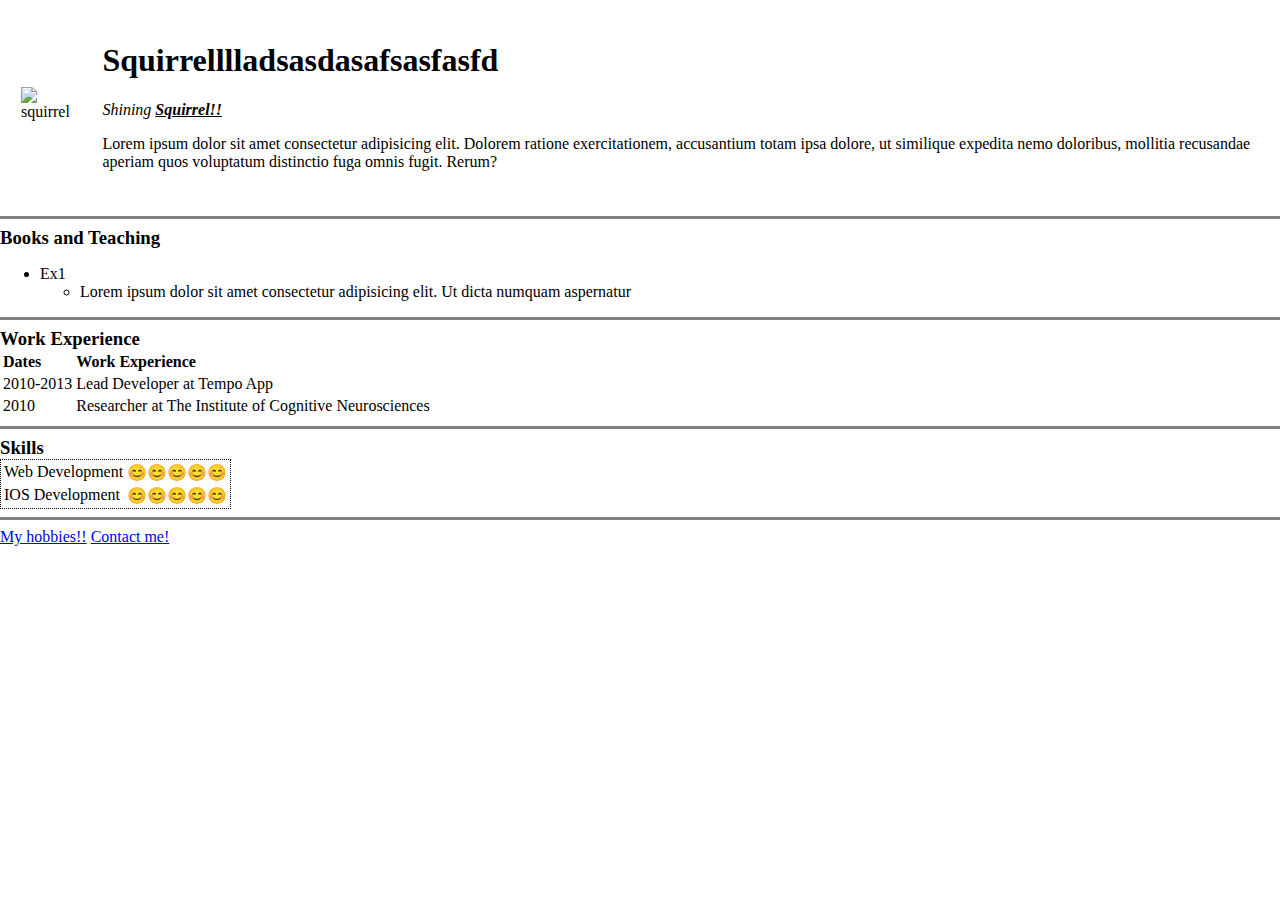
==== index.html @ 40bb8739 "new file" ====
<!DOCTYPE html>
<html lang="en">

<head>
  <meta charset="UTF-8" />
  <meta http-equiv="X-UA-Compatible" content="IE=edge" />
  <meta name="viewport" content="width=device-width, initial-scale=1.0" />
  <title>Star's Personal Site</title>
  <style>
    h3 {
      margin: 0;
    }
  </style>
</head>

<body style="margin: 0">
  <table cellspacing="20">
    <tr>
      <td>
        <img src="https://live.staticflickr.com/4365/37082384235_a643fba80d_b.jpg" alt="squirrel"
          style="width: 300px" />
      </td>
      <td>
        <h1>Squirrelllladsasdasafsasfasfd</h1>

        <em>
          Shining
          <strong>
            <a href="https://google.com" style="text-decoration: underline; color: black" target="_blank">Squirrel!!</a>
          </strong>
        </em>

        <p>
          Lorem ipsum dolor sit amet consectetur adipisicing elit. Dolorem ratione exercitationem, accusantium totam
          ipsa dolore, ut similique
          expedita nemo doloribus, mollitia recusandae aperiam quos voluptatum distinctio fuga omnis fugit. Rerum?
        </p>
      </td>
    </tr>
  </table>

  <hr size="3" noshade="" />

  <h3>Books and Teaching</h3>

  <ul>
    <li>
      Ex1
      <ul>
        <li>Lorem ipsum dolor sit amet consectetur adipisicing elit. Ut dicta numquam aspernatur</li>
      </ul>
    </li>
  </ul>

  <hr size="3" noshade="" />

  <h3>Work Experience</h3>

  <table>
    <thead>
      <tr>
        <th scope="row" style="text-align: left">Dates</th>
        <th scope="row" style="text-align: left">Work Experience</th>
      </tr>
    </thead>
    <tbody>
      <tr>
        <td>2010-2013</td>
        <td>Lead Developer at Tempo App</td>
      </tr>
      <tr>
        <td>2010</td>
        <td>Researcher at The Institute of Cognitive Neurosciences</td>
      </tr>
    </tbody>
  </table>

  <hr size="3" noshade="" />

  <h3>Skills</h3>
  <table style="border: 1px dotted black">
    <tr>
      <td>Web Development</td>
      <td>😊😊😊😊😊</td>
    </tr>
    <tr>
      <td>IOS Development</td>
      <td>😊😊😊😊😊</td>
    </tr>
  </table>

  <hr noshade="" size="3" />
  <a href="hobbies.html" target="_blank">My hobbies!!</a>

  <a href="contact.html" target="_blank">Contact me!</a>
</body>

</html>
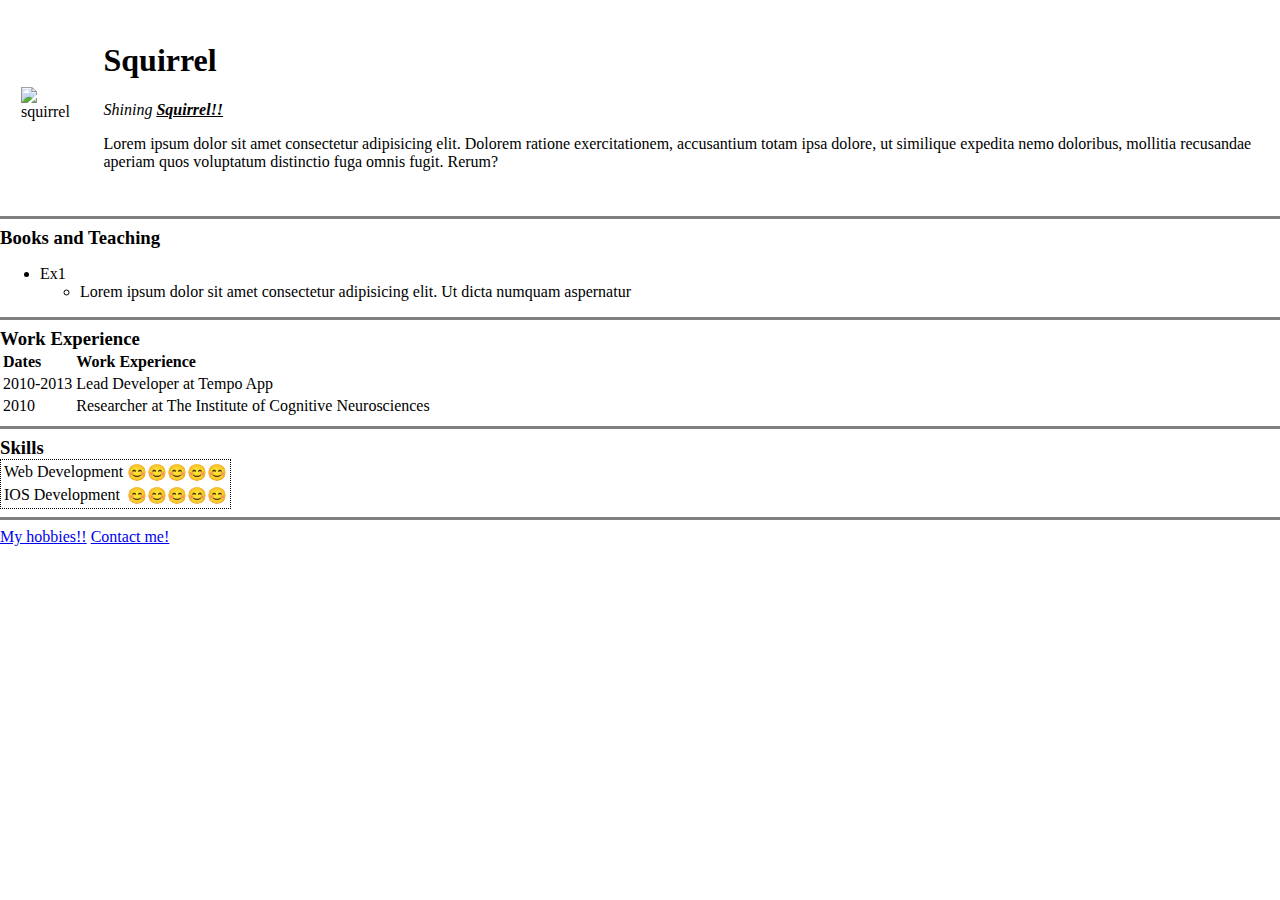
==== commit 1234499c: ""new file"" ====
--- a/index.html
+++ b/index.html
@@ -21,7 +21,7 @@
           style="width: 300px" />
       </td>
       <td>
-        <h1>Squirrelllladsasdasafsasfasfd</h1>
+        <h1>Squirrel</h1>
 
         <em>
           Shining
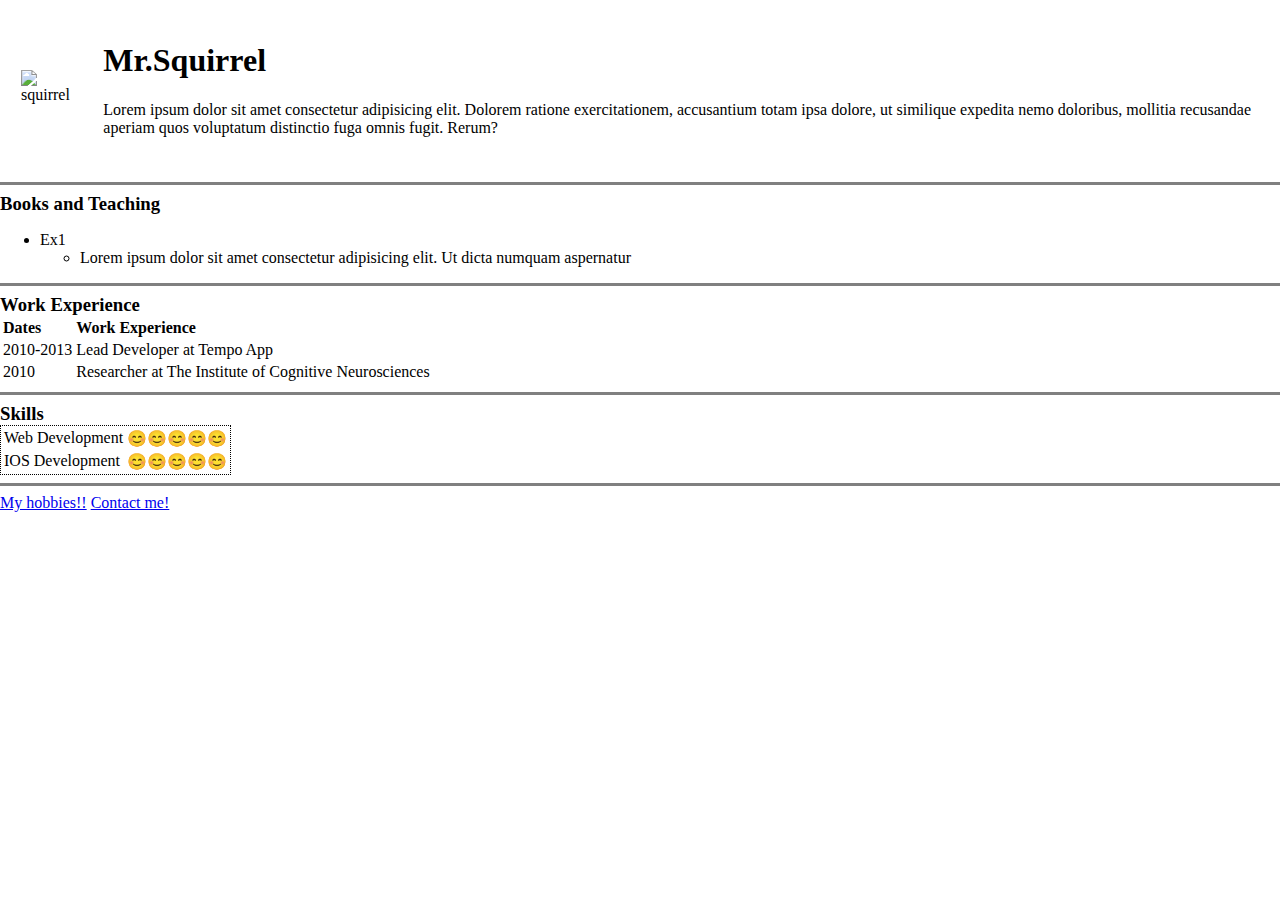
==== commit bd781bdf: ""new file"" ====
--- a/index.html
+++ b/index.html
@@ -21,14 +21,9 @@
           style="width: 300px" />
       </td>
       <td>
-        <h1>Squirrel</h1>
-
-        <em>
-          Shining
-          <strong>
-            <a href="https://google.com" style="text-decoration: underline; color: black" target="_blank">Squirrel!!</a>
-          </strong>
-        </em>
+        <h1>
+          <strong>Mr.Squirrel</strong>
+        </h1>
 
         <p>
           Lorem ipsum dolor sit amet consectetur adipisicing elit. Dolorem ratione exercitationem, accusantium totam
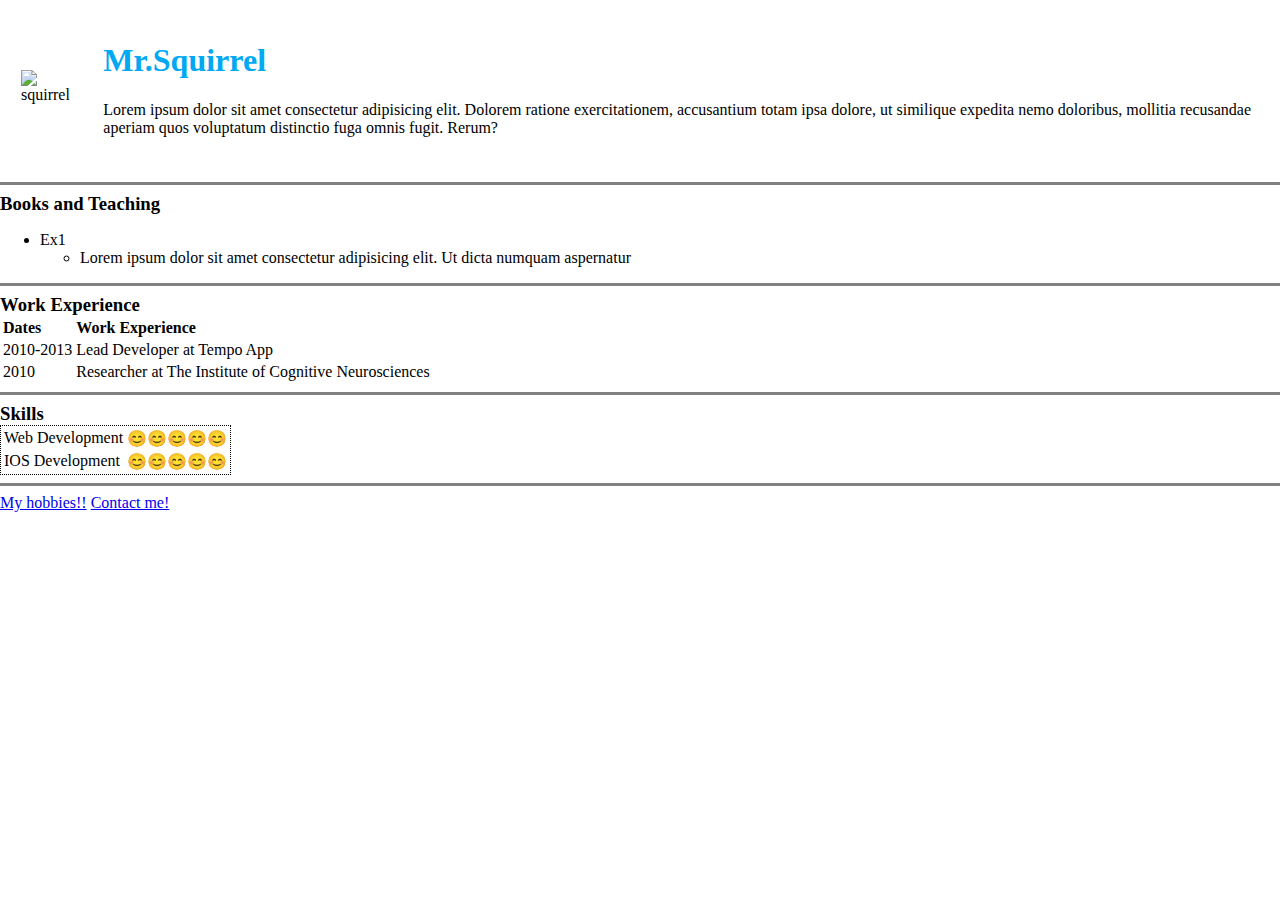
==== commit a16c88dd: ""This is Test!"" ====
--- a/index.html
+++ b/index.html
@@ -22,7 +22,7 @@
       </td>
       <td>
         <h1>
-          <strong>Mr.Squirrel</strong>
+          <strong style="color:#01a9f4">Mr.Squirrel</strong>
         </h1>
 
         <p>
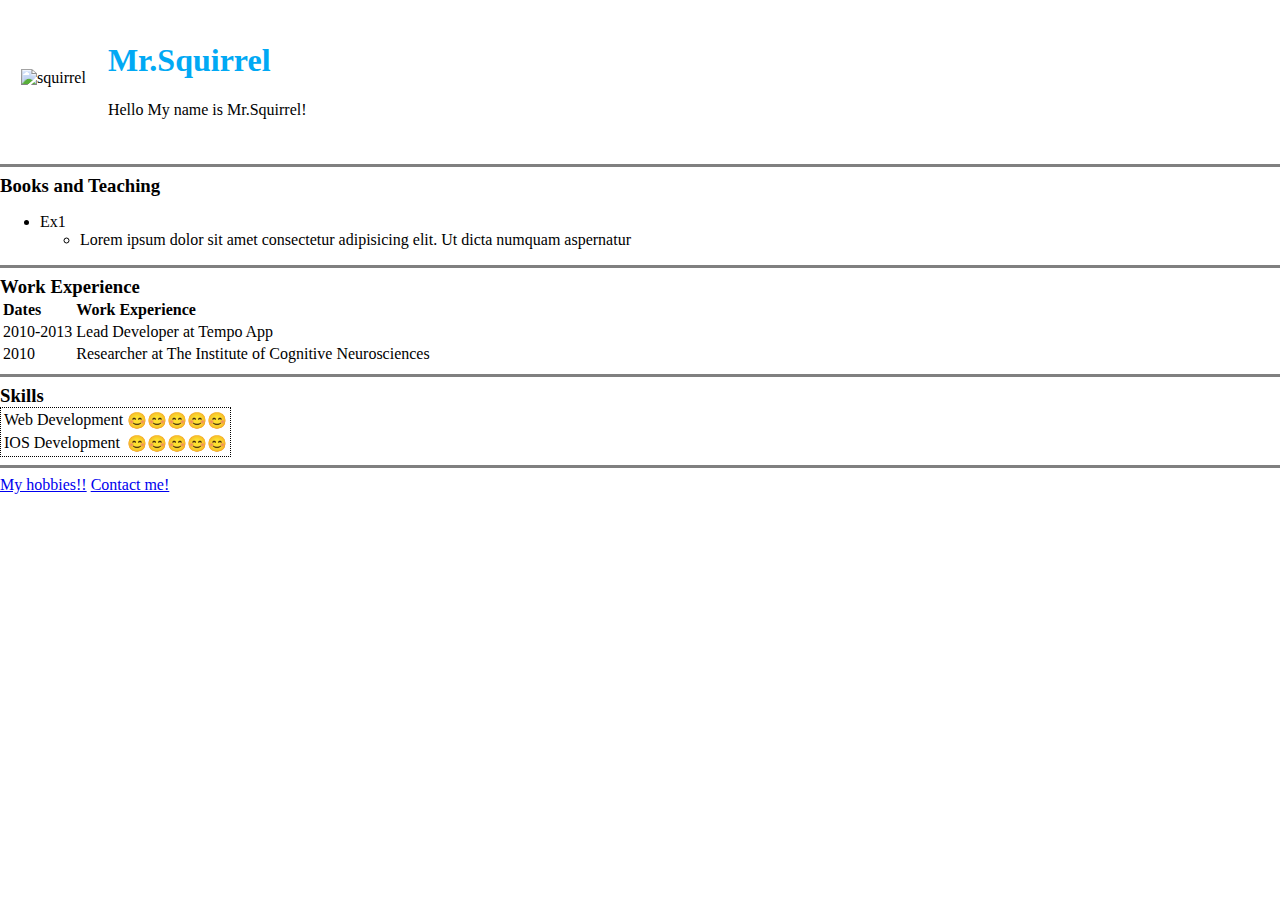
==== commit 813d5d1f: ""new file"" ====
--- a/index.html
+++ b/index.html
@@ -26,9 +26,7 @@
         </h1>
 
         <p>
-          Lorem ipsum dolor sit amet consectetur adipisicing elit. Dolorem ratione exercitationem, accusantium totam
-          ipsa dolore, ut similique
-          expedita nemo doloribus, mollitia recusandae aperiam quos voluptatum distinctio fuga omnis fugit. Rerum?
+          Hello My name is Mr.Squirrel!
         </p>
       </td>
     </tr>
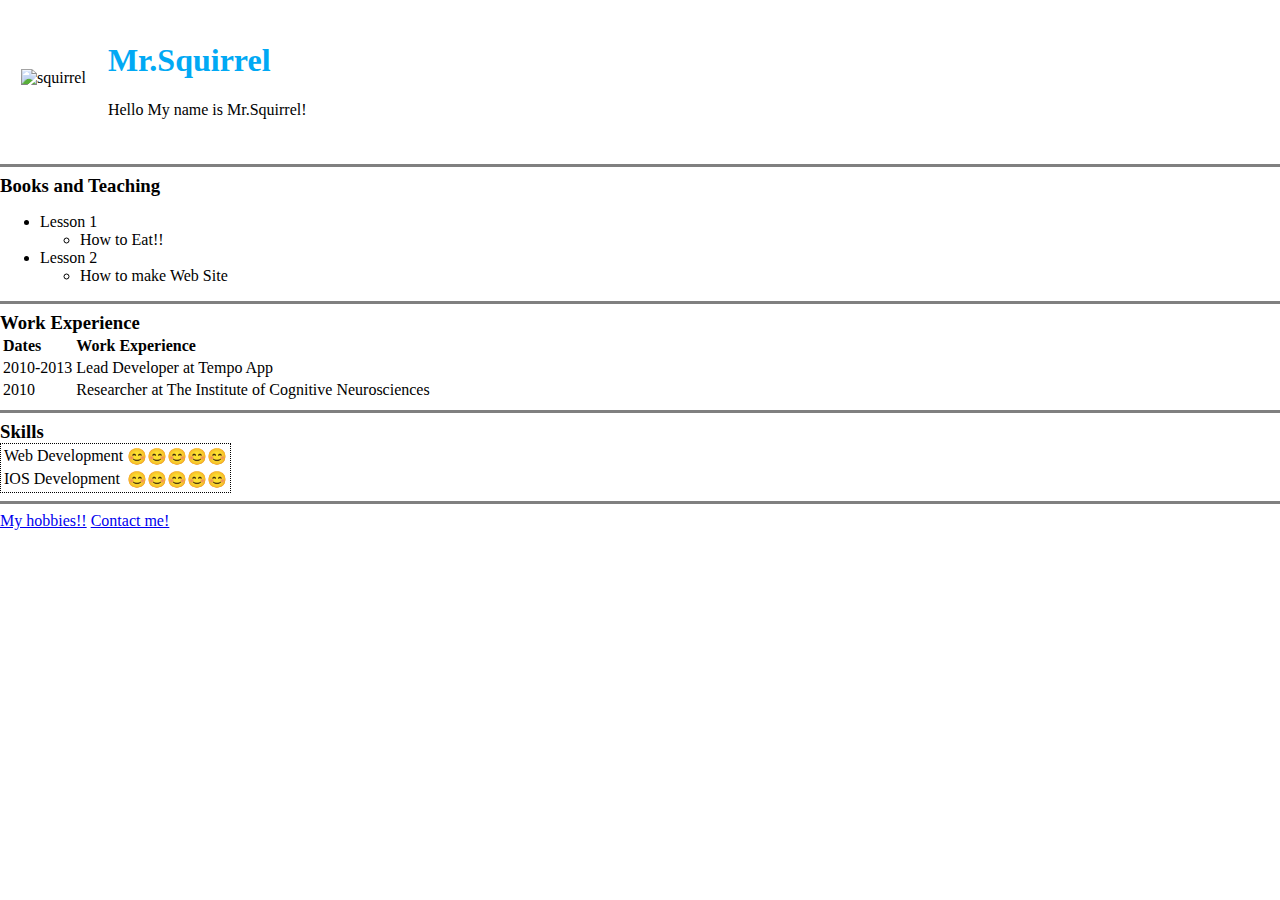
==== commit 5b86da7f: "new file" ====
--- a/index.html
+++ b/index.html
@@ -38,9 +38,15 @@
 
   <ul>
     <li>
-      Ex1
+      Lesson 1
       <ul>
-        <li>Lorem ipsum dolor sit amet consectetur adipisicing elit. Ut dicta numquam aspernatur</li>
+        <li>How to Eat!!</li>
+      </ul>
+    </li>
+    <li>
+      Lesson 2
+      <ul>
+        <li>How to make Web Site</li>
       </ul>
     </li>
   </ul>
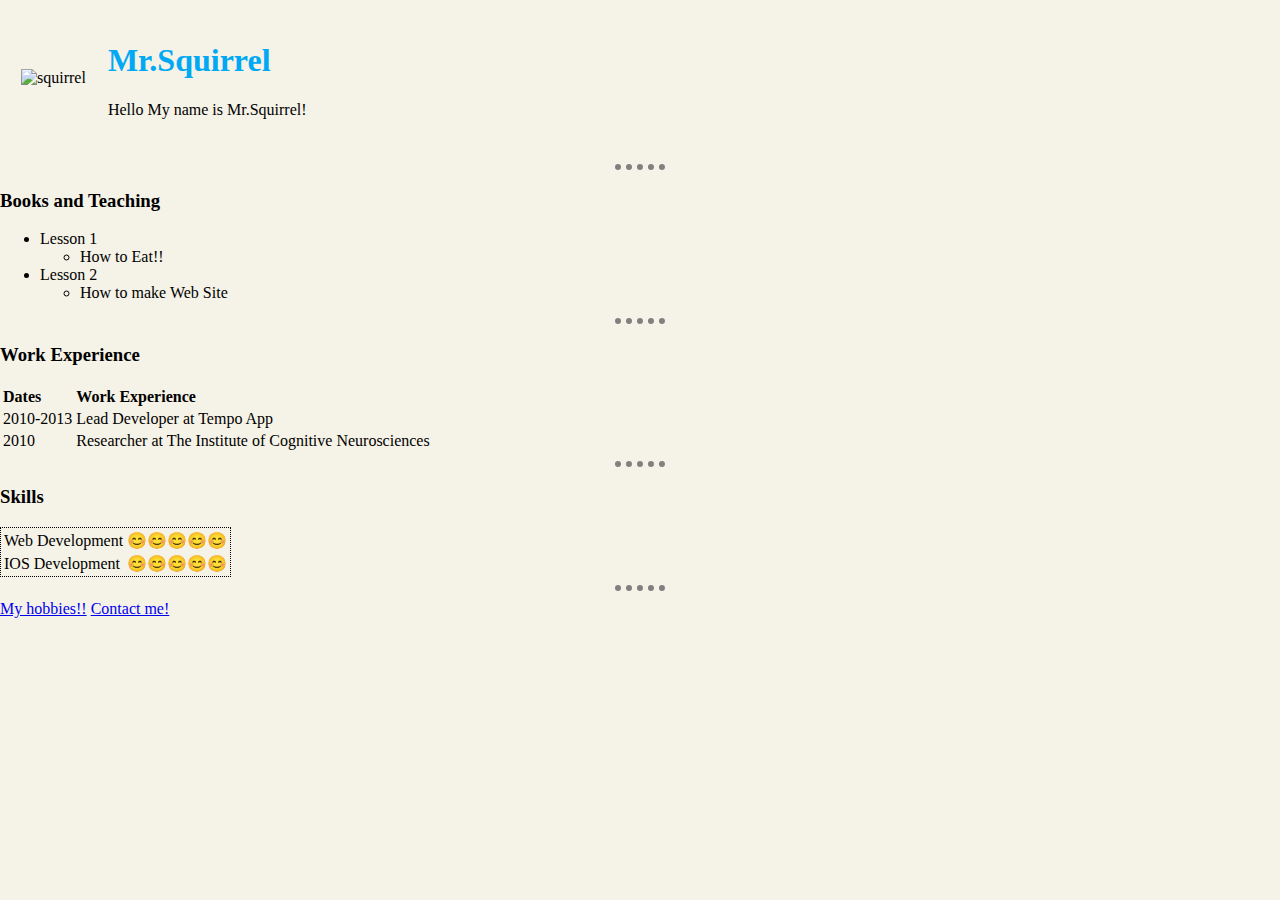
==== commit 88972f77: "'new file'" ====
--- a/index.html
+++ b/index.html
@@ -7,13 +7,21 @@
   <meta name="viewport" content="width=device-width, initial-scale=1.0" />
   <title>Star's Personal Site</title>
   <style>
-    h3 {
+    body {
       margin: 0;
+      background-color: #F5F2E7;
+    }
+
+    hr {
+      border: none;
+      background-color: #F5F2E7;
+      border-top: 6.4px dotted gray;
+      width: 50px;
     }
   </style>
 </head>
 
-<body style="margin: 0">
+<body style="margin: 0;">
   <table cellspacing="20">
     <tr>
       <td>
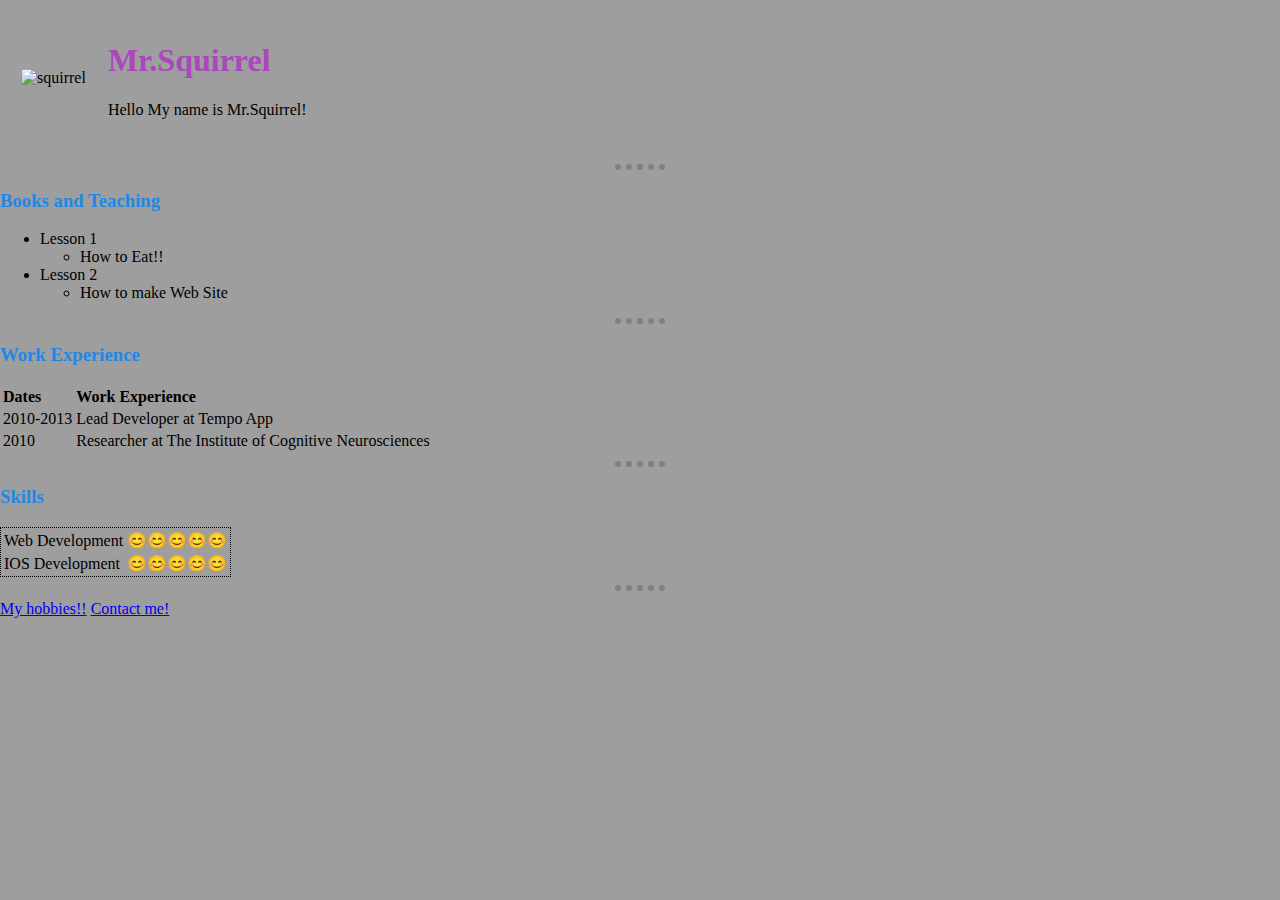
==== commit 94fcb110: "'new file'" ====
--- a/index.html
+++ b/index.html
@@ -6,22 +6,10 @@
   <meta http-equiv="X-UA-Compatible" content="IE=edge" />
   <meta name="viewport" content="width=device-width, initial-scale=1.0" />
   <title>Star's Personal Site</title>
-  <style>
-    body {
-      margin: 0;
-      background-color: #F5F2E7;
-    }
-
-    hr {
-      border: none;
-      background-color: #F5F2E7;
-      border-top: 6.4px dotted gray;
-      width: 50px;
-    }
-  </style>
+  <link rel="stylesheet" href="css/styles.css">
 </head>
 
-<body style="margin: 0;">
+<body>
   <table cellspacing="20">
     <tr>
       <td>
@@ -30,7 +18,7 @@
       </td>
       <td>
         <h1>
-          <strong style="color:#01a9f4">Mr.Squirrel</strong>
+          <strong style="color:#ab47bc">Mr.Squirrel</strong>
         </h1>
 
         <p>
--- a/css/styles.css
+++ b/css/styles.css
@@ -0,0 +1,21 @@
+:root {
+  --background-color: #9e9e9e;
+  --blue-color: #1e88e5;
+}
+
+body {
+  margin: 0;
+  background-color: var(--background-color);
+}
+
+hr {
+  border: none;
+  background-color: var(--background-color);
+  border-top: 6.4px dotted gray;
+  width: 50px;
+}
+
+h1,
+h3 {
+  color: var(--blue-color);
+}
